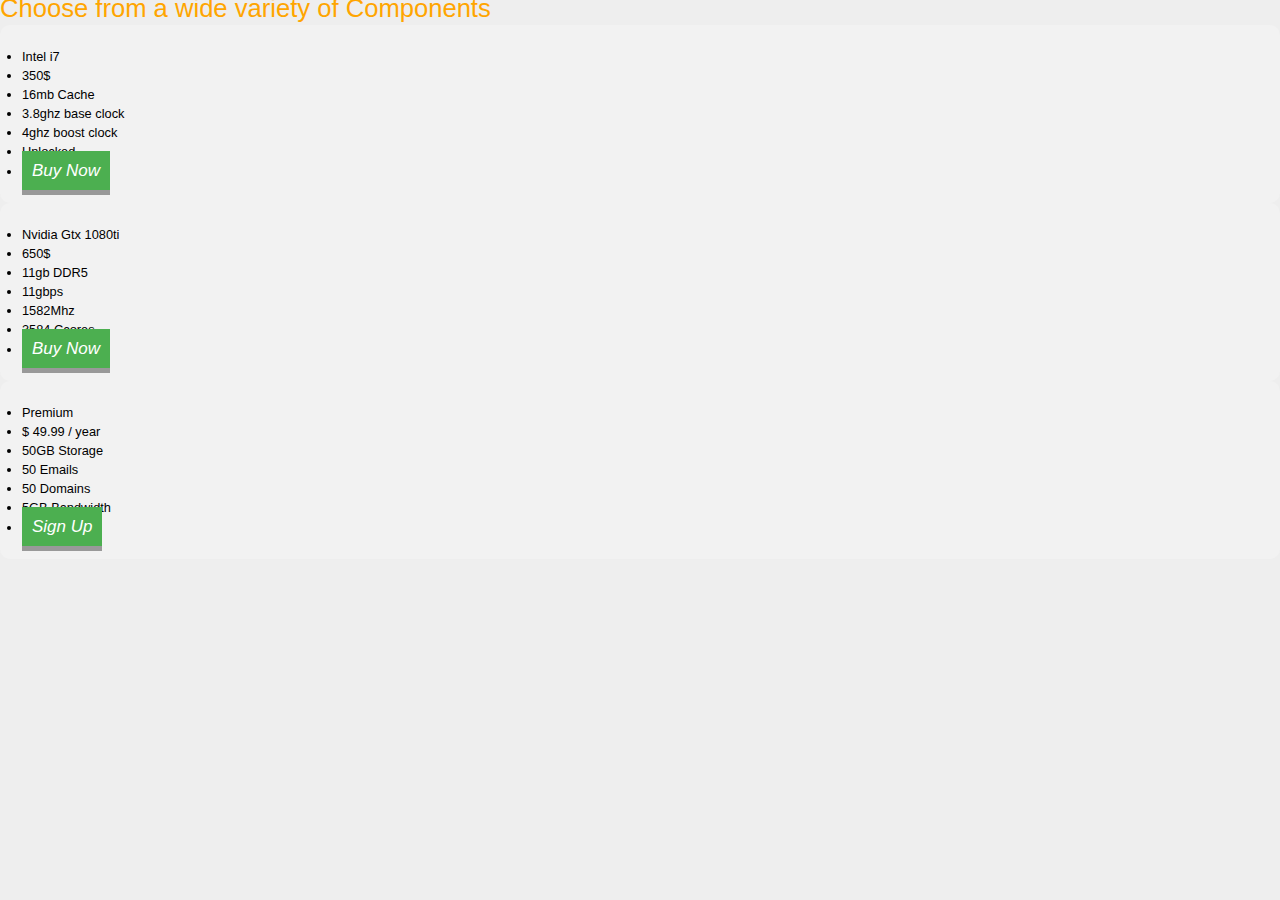
==== products.html @ 90639c65 "test" ====
<!DOCTYPE html>
<html>
	<head>
	<link rel="stylesheet" type="text/css" href="style.css">
	</head>
	<body>
	<h1>Choose from a wide variety of Components</h1>

	<div class="columns">
    <ul class="price">
    <li class="header">Intel i7</li>
    <li class="grey">350$</li>
    <li>16mb Cache</li>
    <li>3.8ghz base clock</li>
    <li>4ghz boost clock</li>
    <li>Unlocked</li>
    <li class="grey"><a href="file:///home/qwinix/Documents/assesment/index.html" class="button">Buy Now</a></li>
    </ul>
    </div>

    <div class="columns">
    <ul class="price">
    <li class="header">Nvidia Gtx 1080ti</li>
    <li class="grey">650$</li>
    <li>11gb DDR5</li>
    <li>11gbps</li>
    <li>1582Mhz</li>
    <li>3584 Ccores</li>
    <li class="grey"><a href="file:///home/qwinix/Documents/assesment/index.html" class="button">Buy Now</a></li>
    </ul>
    </div>

    <div class="columns">
    <ul class="price">
    <li class="header">Premium</li>
    <li class="grey">$ 49.99 / year</li>
    <li>50GB Storage</li>
    <li>50 Emails</li>
    <li>50 Domains</li>
    <li>5GB Bandwidth</li>
    <li class="grey"><a href="file:///home/qwinix/Documents/assesment/index.html" class="button">Sign Up</a></li>
    </ul>
   </div>

</body>
</html>
---- style.css ----
p{ line-height: 16px; }
h1, h2, h3, h4{
    color: orange;
	font-weight: normal;
	line-height: 17px;
	margin: 0 0 8px 0;
}
a{
	color: black;
	text-decoration: none;
}
	a:hover,a:active{
		text-decoration: underline; 
		  }

body{
    font-family: arial; font-size: 80%; line-height: 19px; width: 100%; margin: 0; background: #eee;
}

#page{ margin: 20px; }


#logo{
	width: 35%;
	margin-top: 5px;
	font-family: georgia;
	display: inline-block;
}

#nav{
	padding-left: 55px;
	width: 60%;
	display: inline-block;
	text-align: right;

}

		#nav ul li{
			display: inline-block;
			height: 62px;
		}
			#nav ul li a{
				padding: 20px;
				background: #333;
				color: white;
			}
			#nav ul li a:hover{
				background-color: #1e90ff;
				box-shadow: 0px 1px 1px #666;
			}
			#nav ul li a:active{ background-color: #ff8f00; }

#content
		{
		margin: 30px 0;
		background: white;
		padding: 20px;
		clear: both;
		}
#footer
		{
		position: bottom;
		border-bottom: 1px #ccc solid;
		margin-bottom: 10px;
		}

#footer
		 p
		{
		position:center absolute;
		text-transform: uppercase;
		font-size: 80%;
		text-align: center;
		}
#content,
		ul li a
		{ 
		box-shadow: 0px 1px 1px #999; 
		}

	*{
		margin: 0;
		padding: 0;
	}

@keyframes slidy 
				{
				0% { left: 0%; }
				20% { left: 0%; }
				25% { left: -100%; }
				45% { left: -100%; }
				50% { left: -200%; }
				70% { left: -200%; }
				75% { left: -300%; }
				95% { left: -300%; }
				100% { left: -400%; }
				}

	body 
		{ 
		margin: 0; 
		} 
		div#slider { overflow: hidden; }
		div#slider figure img { width: 20%; float: left; }
		div#slider figure { 
		position: relative;
		width: 500%;
		margin: 0;
		left: 0;
		text-align: left;
		font-size: 0;
		animation: 20s slidy infinite; 
		}

.wrapper {
		  column-count: 0;
		  padding: 50px;
		}

	p 
	{
	  line-height: 1.6; 
	  font-family: Helvetica;
	  text-align:inherit;
	  margin: 0;
	  font-size: 14px;
	}

.it 
	{
	  border-radius: 40%
	  height: 200px; 
	  width:200px;
	  background-color: #2badd9;
	  float: right;
	  shape-outside: url("7.png");
	  margin-left: 20px;
	  margin-bottom: 10px;
	}
	* {
    box-sizing: border-box;
}

body{background-image: url("cs2.jpg");}

h2{margin-left: 20px;text-shadow: 9px 9px 9px #ff0000;text-align: center;}

.ps
	    {
    		width: 30%;
	    	padding: 12px 20px;
	    	margin: 8px 0;
	    	display: inline-block;
	    	border: 1px solid #777;
	    	border-radius: 4px;
	    	box-sizing: border-box;
	    	margin-left:200px ! important;
	    	font-family: sans-serif;
	    	font-style: comic;
	    	clear: left;
	    	font-size: 15px;



	    	

}
		.ps2
		{
			font:  red;
			width: 30%
			background-color:#00ff00;
			padding:12px 20px
			color : transparent;
			margin-left:8px ! important;
			border:none;
			border-radius: 5px;
			cursor: pointer;
			font-family: sans-serif;

		}	
			
			.button {
				font-style: italic;
				padding:10px 10px;
				font-size: 17px;
				text-align: center;
				cursor: pointer;
				outline: none;
				color: white;
				background-color: #4CAF50;
				border: none;
				border-radius: 0;
				box-shadow: 0 5px #999;
				width: 250px;



			}
			.button:hover{
				background-color: #ff0000;
			}
			.button:active{
				background-color:#800000;
				box-shadow: 0 0px #666;
				transform: translateY(3px);
			}
		div{
			border-radius: 10px;
			background-color:#f2f2f2;
			padding: 22px;
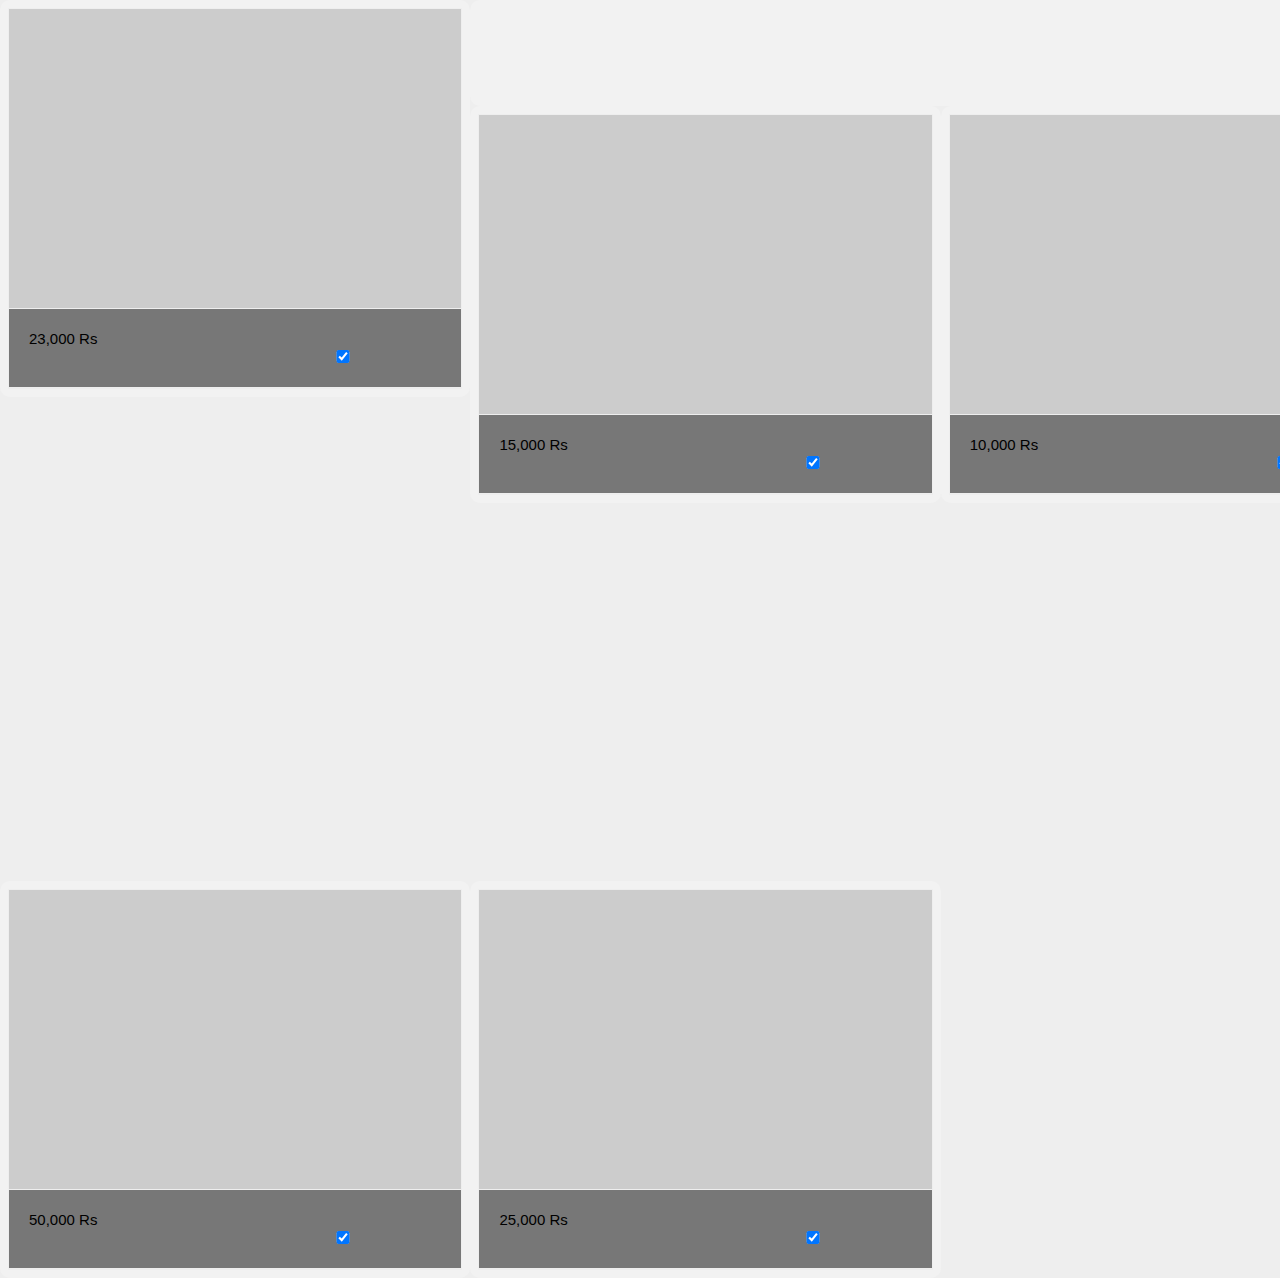
==== commit 5c887a6c: "changes made to html and css files" ====
--- a/products.html
+++ b/products.html
@@ -1,46 +1,85 @@
 <!DOCTYPE html>
 <html>
-	<head>
-	<link rel="stylesheet" type="text/css" href="style.css">
-	</head>
-	<body>
-	<h1>Choose from a wide variety of Components</h1>
+<head>
+    <link rel="stylesheet" type="text/css" href="style.css">
+    <meta name="viewport" content="width=device-width, initial-scale=1">
+</head>
+<body>
 
-	<div class="columns">
-    <ul class="price">
-    <li class="header">Intel i7</li>
-    <li class="grey">350$</li>
-    <li>16mb Cache</li>
-    <li>3.8ghz base clock</li>
-    <li>4ghz boost clock</li>
-    <li>Unlocked</li>
-    <li class="grey"><a href="file:///home/qwinix/Documents/assesment/index.html" class="button">Buy Now</a></li>
+<div id="nav">
+            <ul>
+                <li><a href="file:///home/qwinix/Documents/assesment/index.html">Home</a></li>
+                <li><a href="file:///home/qwinix/Documents/assesment/contact.html">Contact Us</a></li>
+            </ul>   
+            </div>
+    <div class="columns">
+      <ul class="price">  
+        <li class="grey-up"><img src="intel.jpg" class="image-price" alt=""></li>
+        <li class="grey">23,000 Rs</a>
+            <input type="checkbox" class="check" checked="checked">
+            <span class="checkmark"></span>
+        </li>
     </ul>
-    </div>
+</div> 
+<div class="columns">
+  <ul class="price">
+    <li  class="grey-up"><img src="intel2.jpg" class="image-price" alt=""></li>
+    <li class="grey">15,000 Rs</a>
+        <input type="checkbox" class="check" checked="checked">
+        <span class="checkmark"></span>
+    </li>
+</ul>
+</div>
 
-    <div class="columns">
-    <ul class="price">
-    <li class="header">Nvidia Gtx 1080ti</li>
-    <li class="grey">650$</li>
-    <li>11gb DDR5</li>
-    <li>11gbps</li>
-    <li>1582Mhz</li>
-    <li>3584 Ccores</li>
-    <li class="grey"><a href="file:///home/qwinix/Documents/assesment/index.html" class="button">Buy Now</a></li>
-    </ul>
-    </div>
+<div class="columns">
+  <ul class="price">
+    <li  class="grey-up"><img src="intel3.jpg" class="image-price" alt=""></li>
+    <li class="grey">10,000 Rs</a>
+        <input type="checkbox" class="check" checked="checked">
+        <span class="checkmark"></span>
+    </li>
+</ul>
+</div>
 
-    <div class="columns">
-    <ul class="price">
-    <li class="header">Premium</li>
-    <li class="grey">$ 49.99 / year</li>
-    <li>50GB Storage</li>
-    <li>50 Emails</li>
-    <li>50 Domains</li>
-    <li>5GB Bandwidth</li>
-    <li class="grey"><a href="file:///home/qwinix/Documents/assesment/index.html" class="button">Sign Up</a></li>
-    </ul>
-   </div>
+<div class="columns">
+  <ul class="price">
+    <li class="grey-up"><img src="twitter.png" class="image-price" alt=""></li>
+    <li class="grey"></a>
+        <input type="checkbox"  class="check" checked="checked">
+        <span class="checkmark"></span>
+    </li>
+</ul>
+</div>
 
+<div class="columns">
+  <ul class="price"> 
+    <li  class="grey-up"><img src="intel5.jpg" class="image-price" alt=""></li>
+    <li class="grey">87,000 Rs</a>
+        <input type="checkbox" class="check" checked="checked">
+        <span class="checkmark"></span>
+    </li>
+</ul>
+</div>
+
+<div class="columns">
+  <ul class="price">  
+    <li  class="grey-up"><img src="intel6.jpg" class="image-price" alt=""></li>
+    <li class="grey">50,000 Rs</a>
+        <input type="checkbox" class="check" checked="checked">
+        <span class="checkmark"></span>
+    </li>
+</ul>
+</div>
+<div class="columns">
+  <ul class="price">   
+    <li  class="grey-up"><img src="intel 4.jpg" alt="" class="image-price"></li>
+    <li class="grey">25,000 Rs</a>
+        <input type="checkbox" class="check" checked="checked">
+        <span class="checkmark"></span>
+    </li>
+</ul>
+</div>
+
+<button><a href="file:///home/qwinix/Documents/assesment/index.html">Back</button>
 </body>
 </html>--- a/style.css
+++ b/style.css
@@ -1,23 +1,24 @@
 p{ line-height: 16px; }
 h1, h2, h3, h4{
-    color: orange;
+	color: white;
 	font-weight: normal;
-	line-height: 17px;
+	line-height: 60px;
 	margin: 0 0 8px 0;
 }
 a{
 	color: black;
 	text-decoration: none;
 }
-	a:hover,a:active{
-		text-decoration: underline; 
-		  }
+a:hover,a:active{
+	text-decoration: underline; 
+}
 
 body{
-    font-family: arial; font-size: 80%; line-height: 19px; width: 100%; margin: 0; background: #eee;
-}
-
-#page{ margin: 20px; }
+
+	font-family: arial; font-size: 80%; line-height: 19px; width: 147%; margin: 0; background: #eee;
+}
+
+#page{ margin: 17px; }
 
 
 #logo{
@@ -35,177 +36,351 @@
 
 }
 
-		#nav ul li{
-			display: inline-block;
-			height: 62px;
-		}
-			#nav ul li a{
-				padding: 20px;
-				background: #333;
-				color: white;
-			}
-			#nav ul li a:hover{
-				background-color: #1e90ff;
-				box-shadow: 0px 1px 1px #666;
-			}
-			#nav ul li a:active{ background-color: #ff8f00; }
+#nav ul li{
+	display: inline-block;
+	height: 62px;
+}
+#nav ul li a{
+	padding: 20px;
+	background: #333;
+	color: white;
+}
+#nav ul li a:hover{
+	background-color: #1e90ff;
+	box-shadow: 0px 1px 1px #666;
+}
+#nav ul li a:active{ background-color: #ff8f00; }
 
 #content
-		{
-		margin: 30px 0;
-		background: white;
-		padding: 20px;
-		clear: both;
-		}
+{
+	margin: 30px 0;
+	background: white;
+	padding: 20px;
+	clear: both;
+}
 #footer
-		{
-		position: bottom;
-		border-bottom: 1px #ccc solid;
-		margin-bottom: 10px;
-		}
+{
+	position: bottom;
+	border-bottom: 1px #ccc solid;
+	margin-bottom: 10px;
+}
 
 #footer
-		 p
-		{
-		position:center absolute;
-		text-transform: uppercase;
-		font-size: 80%;
-		text-align: center;
-		}
+p
+{
+	position:center absolute;
+	text-transform: uppercase;
+	font-size: 80%;
+	text-align: center;
+}
 #content,
-		ul li a
-		{ 
-		box-shadow: 0px 1px 1px #999; 
-		}
-
-	*{
-		margin: 0;
-		padding: 0;
-	}
+ul li a
+{ 
+	box-shadow: 0px 1px 1px #999; 
+}
+
+*{
+	margin: 0;
+	padding: 0;
+}
 
 @keyframes slidy 
-				{
-				0% { left: 0%; }
-				20% { left: 0%; }
-				25% { left: -100%; }
-				45% { left: -100%; }
-				50% { left: -200%; }
-				70% { left: -200%; }
-				75% { left: -300%; }
-				95% { left: -300%; }
-				100% { left: -400%; }
-				}
-
-	body 
-		{ 
-		margin: 0; 
-		} 
-		div#slider { overflow: hidden; }
-		div#slider figure img { width: 20%; float: left; }
-		div#slider figure { 
-		position: relative;
-		width: 500%;
-		margin: 0;
-		left: 0;
-		text-align: left;
-		font-size: 0;
-		animation: 20s slidy infinite; 
-		}
+{
+	0% { left: 0%; }
+	20% { left: 0%; }
+	25% { left: -100%; }
+	45% { left: -100%; }
+	50% { left: -200%; }
+	70% { left: -200%; }
+	75% { left: -300%; }
+	95% { left: -300%; }
+	100% { left: -400%; }
+}
+body 
+{ 
+	margin: 0; 
+} 
+div#slider { overflow: hidden; }
+
+div#slider figure img { width: 20%; float: left; height: 500px; }
+
+div#slider figure img { width: 20%; float: left; }
+
+div#slider figure { 
+	position: relative;
+	width: 500%;
+	margin: 0;
+	left: 0;
+	text-align: left;
+	font-size: 0;
+	animation: 20s slidy infinite; 
+}
 
 .wrapper {
-		  column-count: 0;
-		  padding: 50px;
-		}
-
-	p 
-	{
-	  line-height: 1.6; 
-	  font-family: Helvetica;
-	  text-align:inherit;
-	  margin: 0;
-	  font-size: 14px;
-	}
+	column-count: 0;
+	padding: 50px;
+}
+
+p 
+{
+	line-height: 1.6; 
+	font-family: Helvetica;
+	text-align:inherit;
+	margin: 0;
+	font-size: 14px;
+}
 
 .it 
-	{
-	  border-radius: 40%
-	  height: 200px; 
-	  width:200px;
-	  background-color: #2badd9;
-	  float: right;
-	  shape-outside: url("7.png");
-	  margin-left: 20px;
-	  margin-bottom: 10px;
-	}
-	* {
-    box-sizing: border-box;
-}
-
-body{background-image: url("cs2.jpg");}
-
-h2{margin-left: 20px;text-shadow: 9px 9px 9px #ff0000;text-align: center;}
+{
+	border-radius: 40%
+	height: 200px; 
+	width:200px;
+	background-color: #2badd9;
+	float: right;
+	shape-outside: url("7.png");
+	margin-left: 20px;
+	margin-bottom: 10px;
+}
+* {
+	box-sizing: border-box;
+}
+
+
+.it-nav 
+{
+	width: 83px;
+	background-color: #2badd9;
+	float: left;
+	shape-outside: url(7.png);
+	margin-left: 59px;
+	margin-bottom: -55px;
+}
+* {
+	box-sizing: border-box;
+}
+
+.message{
+	height: 112px;
+}
+
+.sub{
+    margin-left: 879px;
+    margin-top: 71px;
+}
+
+
+
+}
+
+
+.it-nav 
+{
+	width: 83px;
+	background-color: #2badd9;
+	float: left;
+	shape-outside: url(7.png);
+	margin-left: 59px;
+	margin-bottom: -55px;
+}
+* {
+	box-sizing: border-box;
+}
+
+.message{
+	height: 112px;
+}
+
+.sub{
+    margin-left: 879px;
+    margin-top: 71px;
+}
+
+
+
+h1{margin-left: 20px;text-align: center;}
 
 .ps
-	    {
-    		width: 30%;
-	    	padding: 12px 20px;
-	    	margin: 8px 0;
-	    	display: inline-block;
-	    	border: 1px solid #777;
-	    	border-radius: 4px;
-	    	box-sizing: border-box;
-	    	margin-left:200px ! important;
-	    	font-family: sans-serif;
-	    	font-style: comic;
-	    	clear: left;
-	    	font-size: 15px;
-
-
-
-	    	
-
-}
-		.ps2
-		{
-			font:  red;
-			width: 30%
-			background-color:#00ff00;
-			padding:12px 20px
-			color : transparent;
-			margin-left:8px ! important;
-			border:none;
-			border-radius: 5px;
-			cursor: pointer;
-			font-family: sans-serif;
-
-		}	
-			
-			.button {
-				font-style: italic;
-				padding:10px 10px;
-				font-size: 17px;
-				text-align: center;
-				cursor: pointer;
-				outline: none;
-				color: white;
-				background-color: #4CAF50;
-				border: none;
-				border-radius: 0;
-				box-shadow: 0 5px #999;
-				width: 250px;
-
-
-
-			}
-			.button:hover{
-				background-color: #ff0000;
-			}
-			.button:active{
-				background-color:#800000;
-				box-shadow: 0 0px #666;
-				transform: translateY(3px);
-			}
-		div{
-			border-radius: 10px;
-			background-color:#f2f2f2;
-			padding: 22px;+{
+
+	width: 430px;
+
+	width: 573px;
+	padding: 12px 20px;
+	margin: 8px 0;
+	display: inline-block;
+	border: 1px solid #777;
+	border-radius: 4px;
+	box-sizing: border-box;
+	margin-left:200px ! important;
+	font-family: sans-serif;
+	font-style: comic;
+	clear: left;
+	font-size: 15px;
+
+
+
+
+
+}
+.ps2
+{
+	font:  red;
+	width: 30%
+	background-color:#00ff00;
+	padding:12px 20px
+	color : transparent;
+	margin-left:8px ! important;
+	border:none;
+	border-radius: 5px;
+	cursor: pointer;
+	font-family: sans-serif;
+
+}	
+
+.button {
+	font-style: italic;
+	padding:10px 10px;
+	font-size: 17px;
+	text-align: center;
+	cursor: pointer;
+	outline: none;
+	color: white;
+	background-color: grey;
+	border: none;
+	border-radius: 0;
+	box-shadow: 0 5px #999;
+	width: 250px;
+
+
+
+}
+.button:hover{
+
+	background-color: #1E90FF;
+}
+.button:active{
+	background-color:#ff0000;
+
+	background-color: #ff0000;
+}
+.button:active{
+	background-color:#800000;
+
+	box-shadow: 0 0px #666;
+	transform: translateY(3px);
+}
+div{
+	border-radius: 10px;
+	background-color:#f2f2f2;
+	padding: 22px;
+
+}
+#imagewithcaption {
+	float:left;
+	width: 178px;
+	text-align:center;
+}
+
+
+
+#nav-contact{
+	padding-left: 55px;
+	width: 100%;
+	display: inline-block;
+	background-color: grey;
+
+}
+
+#nav-contact ul li{
+	display: inline-block;
+	height: 62px;
+}
+#nav-contact ul li a{
+	padding: 20px;
+	background: #333;
+	color: white;
+}
+#nav-contact ul li a:hover{
+	background-color: #1e90ff;
+	box-shadow: 0px 1px 1px #666;
+}
+#nav-contact ul li a:active{ background-color: #ff8f00; }
+
+
+.lastname{
+	margin-left: 1000px;
+    margin-top: -85px;
+}
+
+.columns {
+    float: left;
+    width: 25%;
+    padding: 8px;
+}
+.grey-up{
+	height: 300px;
+}
+
+.grey-up-icon{
+	height: 700px;
+}
+
+.image-price{
+	height: 230px;
+}
+
+.price {
+    list-style-type: none;
+    border: 1px solid #eee;
+    margin: 0;
+    padding: 0;
+    -webkit-transition: 0.3s;
+    transition: 0.3s;
+    background-color: #ccc;
+}
+
+.price:hover {
+    box-shadow: 0 8px 12px 0 rgba(0,0,0,0.2)
+}
+
+.price .header {
+    background-color: #111;
+    color: white;
+    font-size: 25px;
+}
+
+.price li {
+    border-bottom: 1px solid #eee;
+    padding: 20px;
+    text-align: center;
+}
+
+.price .grey {
+    background-color: #777;
+    font-size: 15px;
+    text-align: left;
+}
+
+.button {
+    background-color: #4CAF50;
+    border: none;
+    color: white;
+    padding: 10px 25px;
+    text-align: center;
+    text-decoration: none;
+    font-size: 18px;
+}
+
+.container .checkmark:after {
+    left: 17px;
+    top: 5px;
+    width: 5px;
+    height: 10px;
+    border: solid white;
+    border-width: 0 3px 3px 0;
+ }
+
+ .check{
+ 	margin-left: 287px;
+    width: 54px;
+ }